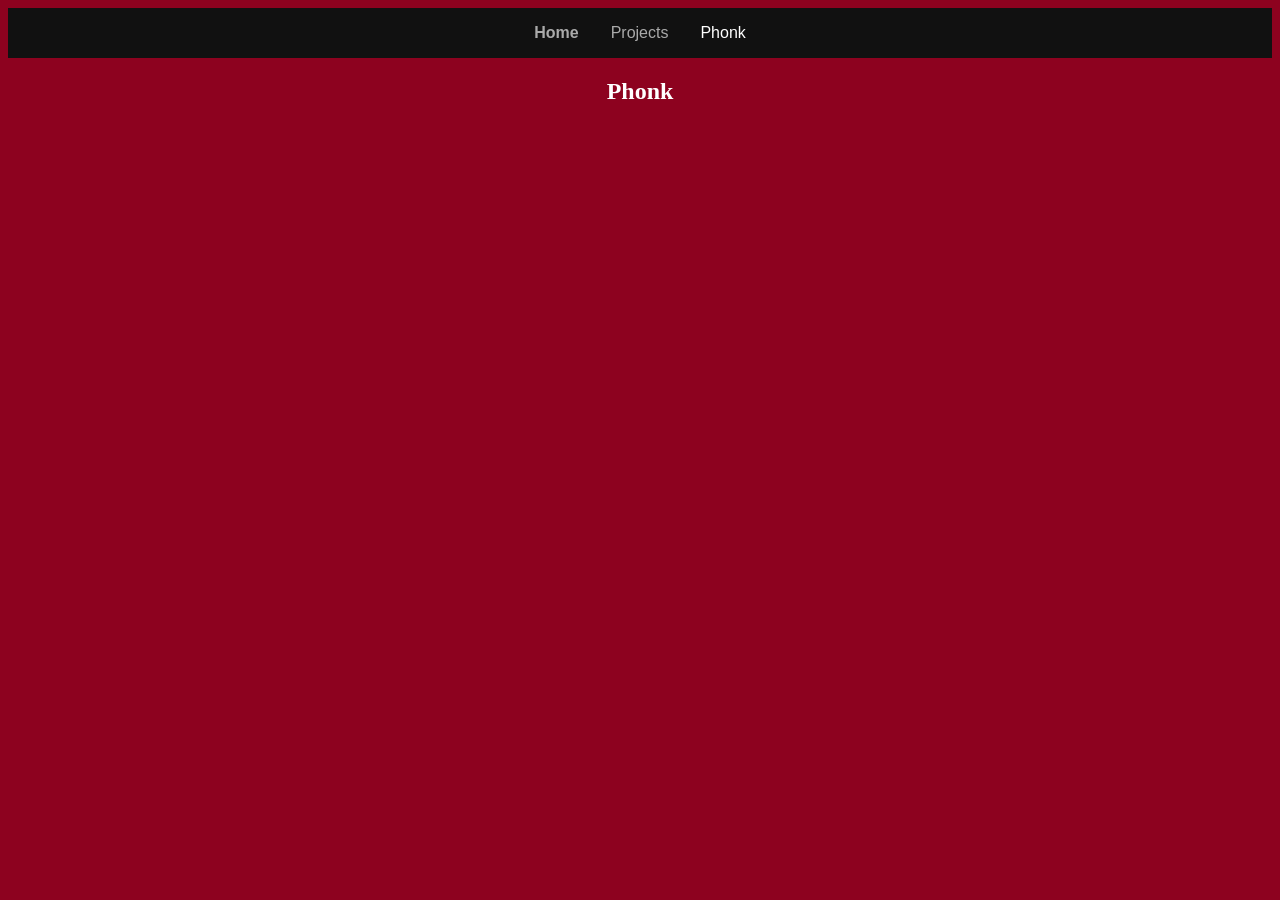
==== phonk.html @ 2d902aec "phonk.html" ====
<!DOCTYPE html>
<html lang="en">
<head>
 <link rel="stylesheet" href="style.css">
  <meta charset="UTF-8">
  <meta http-equiv="X-UA-Compatible" content="IE=edge">
  <meta name="viewport" content="width=device-width, initial-scale=1.0">
 <nav style="display: flex; justify-content: center; gap: 2rem; background: #111; padding: 1rem; font-family: sans-serif;">
  <a href="#home" style="color: #aaa; text-decoration: none; font-weight: bold;">Home</a>
  <a href="#projects" style="color: #aaa; text-decoration: none;">Projects</a>
  <a href="#phonk" style="color: #fff; text-decoration: none;">Phonk</a>
</nav>
   </head>
  <body>
    <center>
       <title>Phonk</title>
    <h2> Phonk </h2>
       <iframe width="560" height="315" src="https://www.youtube.com/embed/dMa_DDiTGKc?si=Z6mj7UN1uZ8xr7-N" title="YouTube video player" frameborder="0" allow="accelerometer; autoplay; clipboard-write; encrypted-media; gyroscope; picture-in-picture; web-share" referrerpolicy="strict-origin-when-cross-origin" allowfullscreen></iframe>
  <iframe width="560" height="315" src="https://www.youtube.com/embed/XDrykOhrb5s?si=MRWPjql3C8iInax3" title="YouTube video player" frameborder="0" allow="accelerometer; autoplay; clipboard-write; encrypted-media; gyroscope; picture-in-picture; web-share" referrerpolicy="strict-origin-when-cross-origin" allowfullscreen></iframe>
<iframe width="560" height="315" src="https://www.youtube.com/embed/Z_-vqr8xErk?si=LM6UMbBrEG8llSk2" title="YouTube video player" frameborder="0" allow="accelerometer; autoplay; clipboard-write; encrypted-media; gyroscope; picture-in-picture; web-share" referrerpolicy="strict-origin-when-cross-origin" allowfullscreen></iframe>
---- style.css ----
body {
  font-family: Sheriff;
  background: #8D021F;
  color: white;
  text-align: center;
}
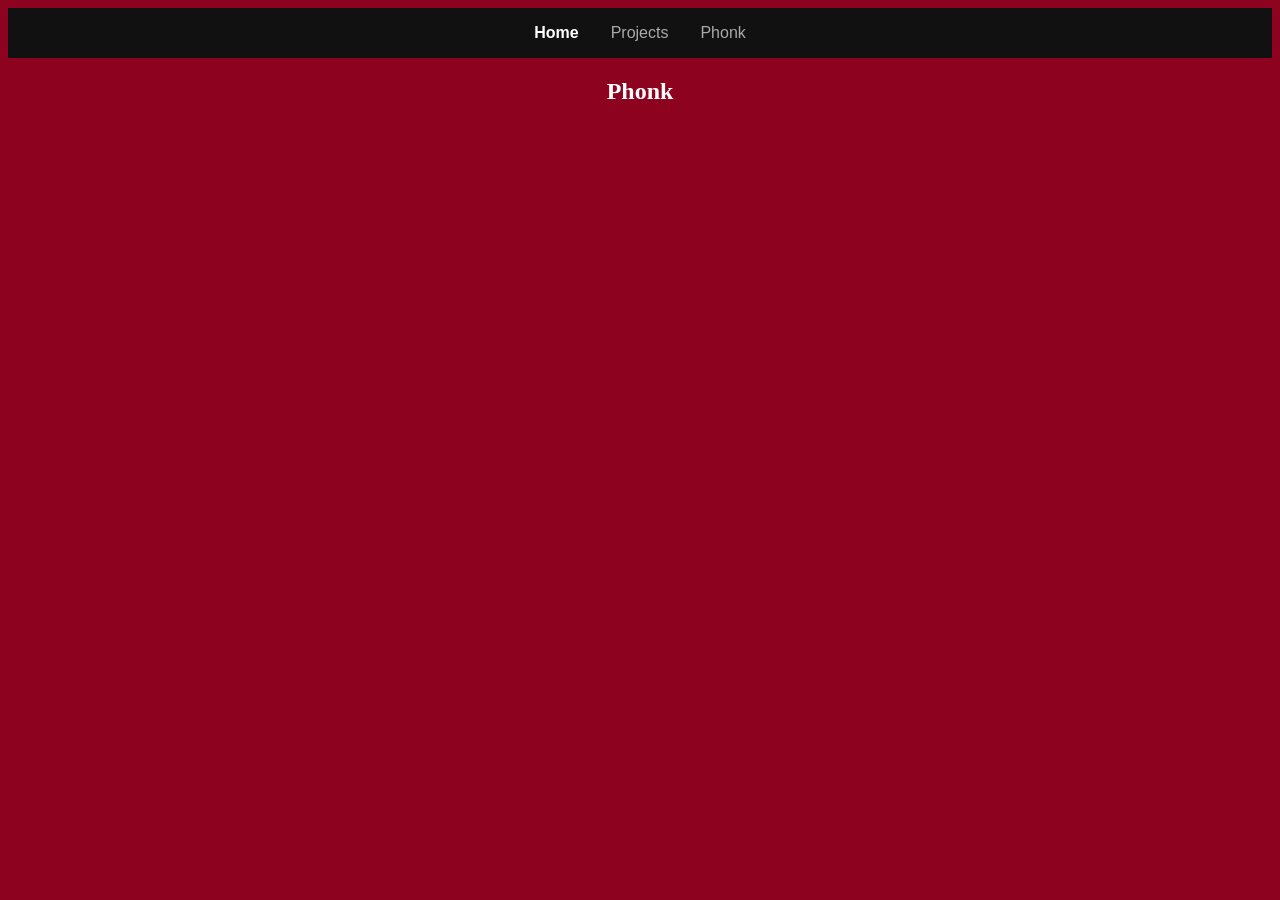
==== commit 8c8e2d33: "phonk.html" ====
--- a/phonk.html
+++ b/phonk.html
@@ -5,10 +5,10 @@
   <meta charset="UTF-8">
   <meta http-equiv="X-UA-Compatible" content="IE=edge">
   <meta name="viewport" content="width=device-width, initial-scale=1.0">
- <nav style="display: flex; justify-content: center; gap: 2rem; background: #111; padding: 1rem; font-family: sans-serif;">
-  <a href="#home" style="color: #aaa; text-decoration: none; font-weight: bold;">Home</a>
-  <a href="#projects" style="color: #aaa; text-decoration: none;">Projects</a>
-  <a href="#phonk" style="color: #fff; text-decoration: none;">Phonk</a>
+<nav style="display: flex; justify-content: center; gap: 2rem; background: #111; padding: 1rem; font-family: sans-serif;"> 
+  <li style="list-style: none;"><a href="index.html" style="color: #fff; text-decoration: none; font-weight: bold;">Home</a></li> 
+  <li style="list-style: none;"><a href="projects.html" style="color: #aaa; text-decoration: none;">Projects</a></li> 
+  <li style="list-style: none;"><a href="phonk.html" style="color: #aaa; text-decoration: none;">Phonk</a></li> 
 </nav>
    </head>
   <body>
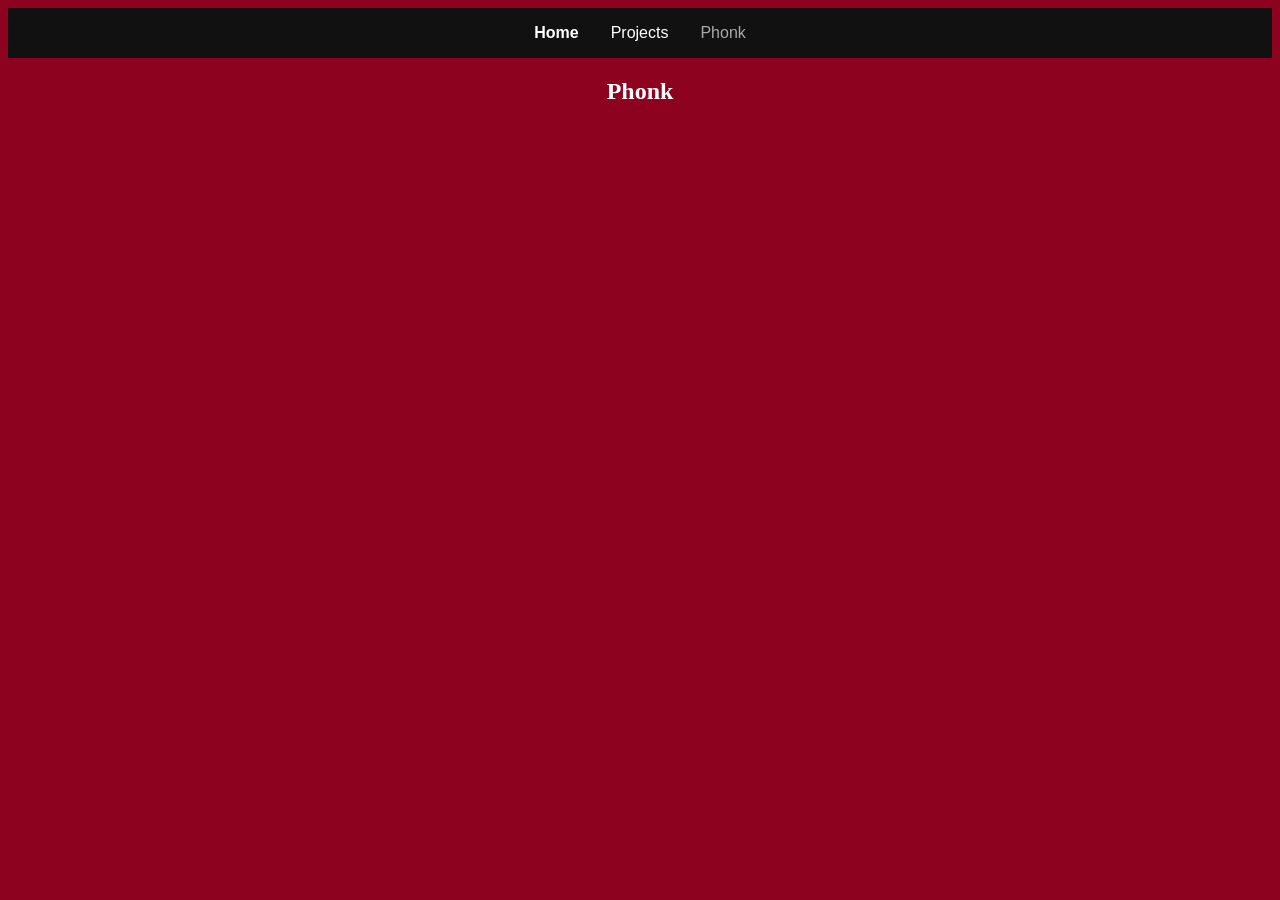
==== commit b2e7de1f: "phonk.html" ====
--- a/phonk.html
+++ b/phonk.html
@@ -7,7 +7,7 @@
   <meta name="viewport" content="width=device-width, initial-scale=1.0">
 <nav style="display: flex; justify-content: center; gap: 2rem; background: #111; padding: 1rem; font-family: sans-serif;"> 
   <li style="list-style: none;"><a href="index.html" style="color: #fff; text-decoration: none; font-weight: bold;">Home</a></li> 
-  <li style="list-style: none;"><a href="projects.html" style="color: #aaa; text-decoration: none;">Projects</a></li> 
+  <li style="list-style: none;"><a href="projects.html" style="color: #fff; text-decoration: none;">Projects</a></li> 
   <li style="list-style: none;"><a href="phonk.html" style="color: #aaa; text-decoration: none;">Phonk</a></li> 
 </nav>
    </head>
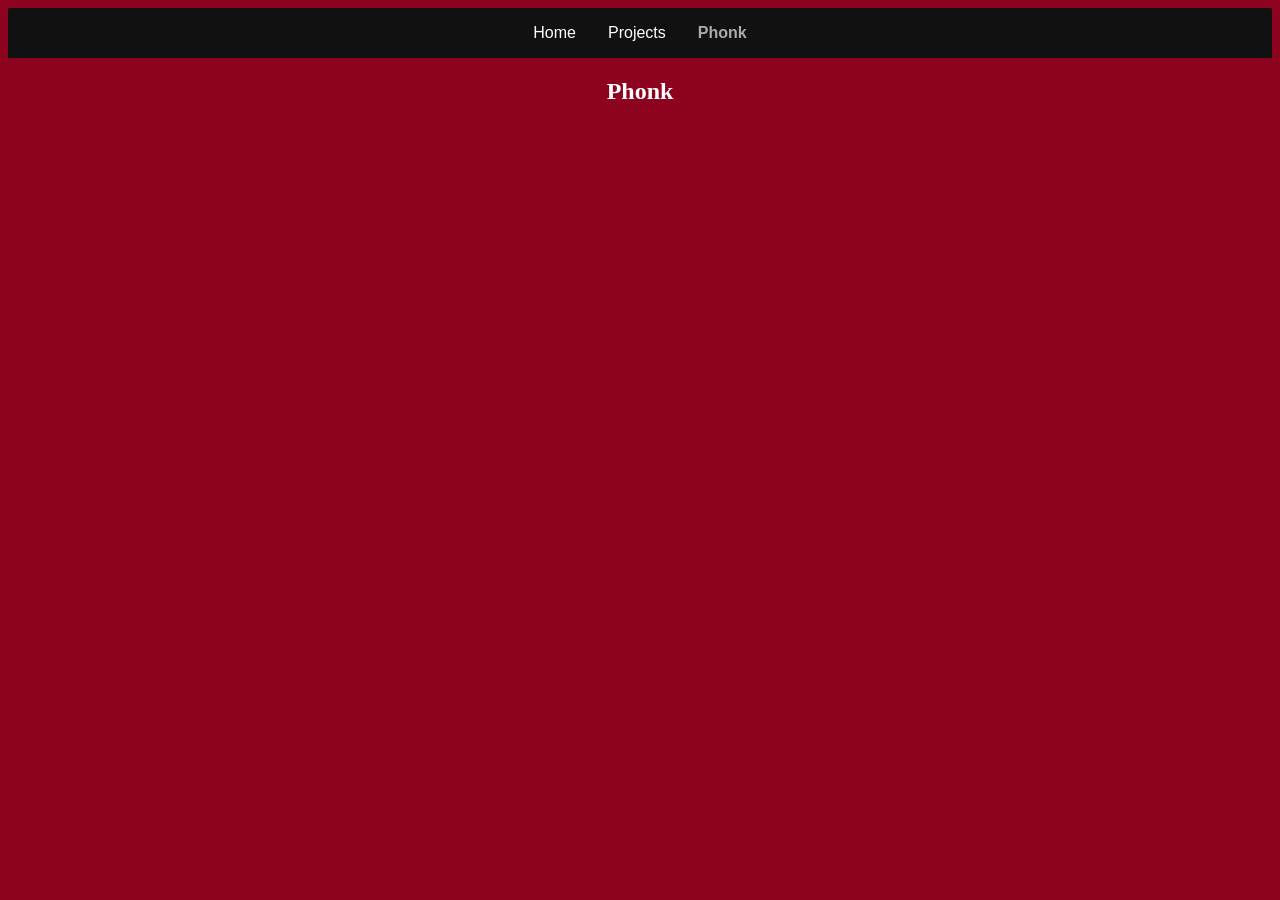
==== commit aa61c02b: "phonk.html" ====
--- a/phonk.html
+++ b/phonk.html
@@ -6,9 +6,9 @@
   <meta http-equiv="X-UA-Compatible" content="IE=edge">
   <meta name="viewport" content="width=device-width, initial-scale=1.0">
 <nav style="display: flex; justify-content: center; gap: 2rem; background: #111; padding: 1rem; font-family: sans-serif;"> 
-  <li style="list-style: none;"><a href="index.html" style="color: #fff; text-decoration: none; font-weight: bold;">Home</a></li> 
+  <li style="list-style: none;"><a href="index.html" style="color: #fff; text-decoration: none; ">Home</a></li> 
   <li style="list-style: none;"><a href="projects.html" style="color: #fff; text-decoration: none;">Projects</a></li> 
-  <li style="list-style: none;"><a href="phonk.html" style="color: #aaa; text-decoration: none;">Phonk</a></li> 
+  <li style="list-style: none;"><a href="phonk.html" style="color: #aaa; text-decoration: none; font-weight: bold;">Phonk</a></li> 
 </nav>
    </head>
   <body>
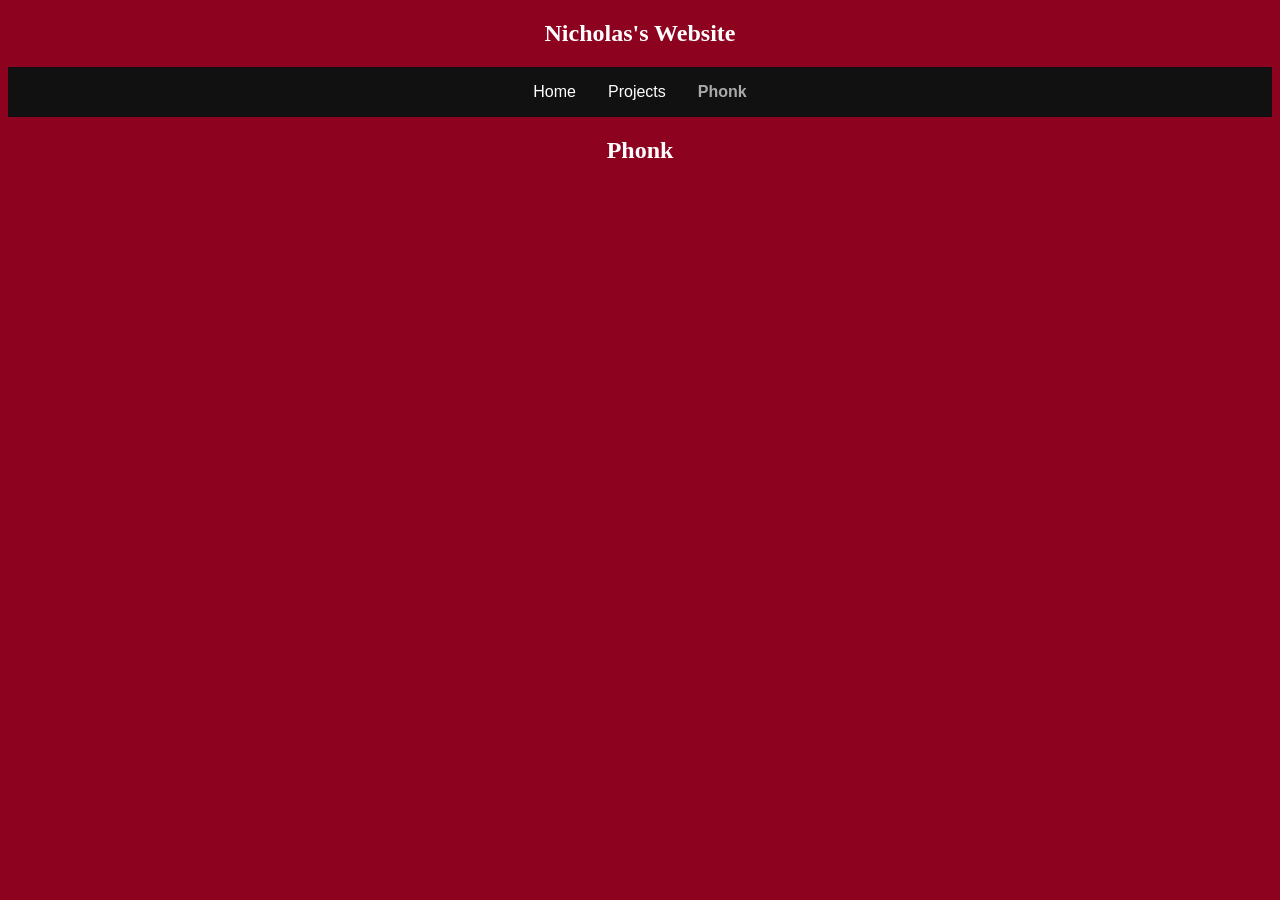
==== commit 8b33abdd: "phonk.html" ====
--- a/phonk.html
+++ b/phonk.html
@@ -5,8 +5,9 @@
   <meta charset="UTF-8">
   <meta http-equiv="X-UA-Compatible" content="IE=edge">
   <meta name="viewport" content="width=device-width, initial-scale=1.0">
+  <h2 id="projects">Nicholas's Website</h2>
 <nav style="display: flex; justify-content: center; gap: 2rem; background: #111; padding: 1rem; font-family: sans-serif;"> 
-  <li style="list-style: none;"><a href="index.html" style="color: #fff; text-decoration: none; ">Home</a></li> 
+  <li style="list-style: none;"><a href="index.html" style="color: #fff; text-decoration: none;">Home</a></li> 
   <li style="list-style: none;"><a href="projects.html" style="color: #fff; text-decoration: none;">Projects</a></li> 
   <li style="list-style: none;"><a href="phonk.html" style="color: #aaa; text-decoration: none; font-weight: bold;">Phonk</a></li> 
 </nav>
--- a/style.css
+++ b/style.css
@@ -1,5 +1,5 @@
 body {
-  font-family: Sheriff;
+  font-family: Verdana;
   background: #8D021F;
   color: white;
   text-align: center;
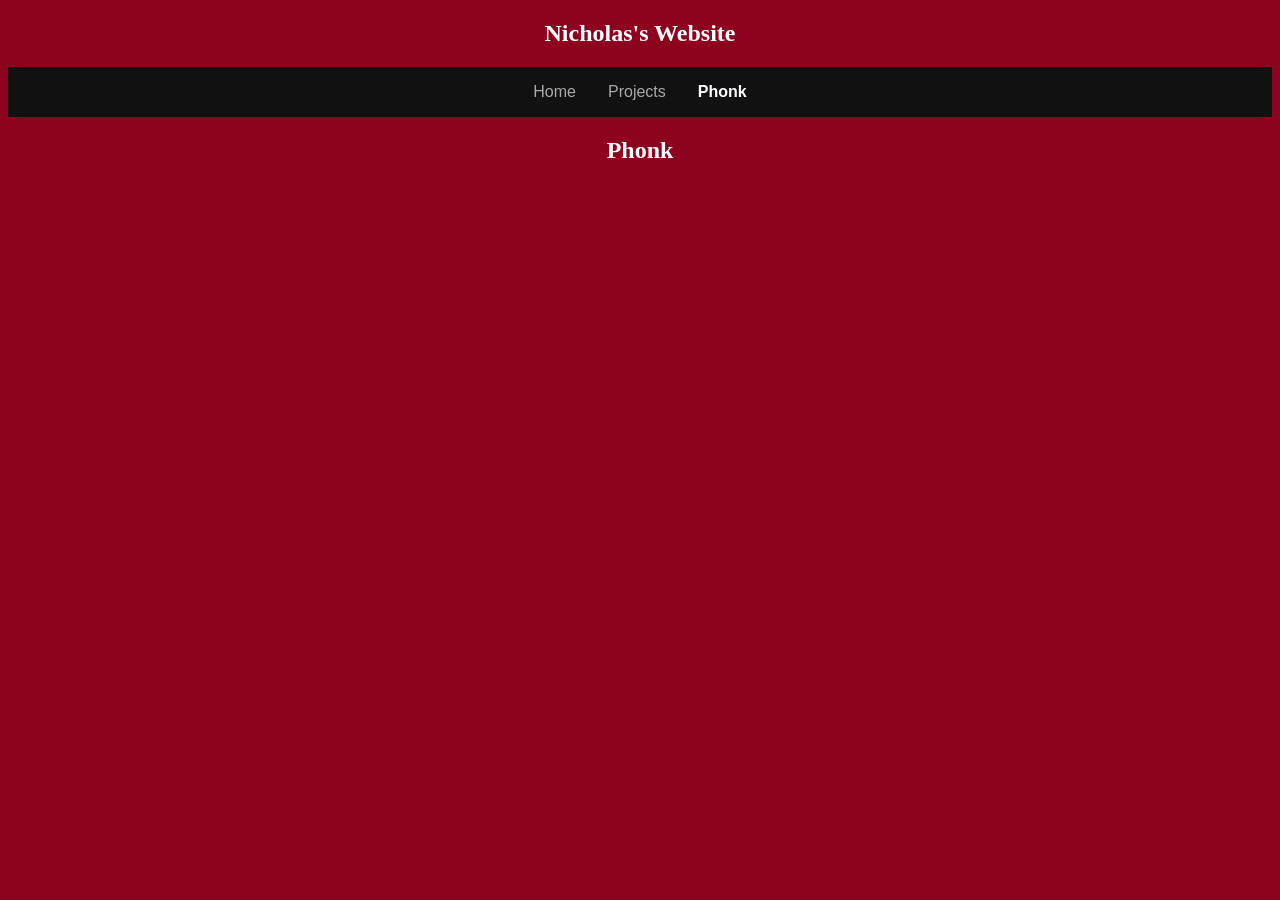
==== commit 323dac7a: "phonk.html" ====
--- a/phonk.html
+++ b/phonk.html
@@ -7,9 +7,9 @@
   <meta name="viewport" content="width=device-width, initial-scale=1.0">
   <h2 id="projects">Nicholas's Website</h2>
 <nav style="display: flex; justify-content: center; gap: 2rem; background: #111; padding: 1rem; font-family: sans-serif;"> 
-  <li style="list-style: none;"><a href="index.html" style="color: #fff; text-decoration: none;">Home</a></li> 
-  <li style="list-style: none;"><a href="projects.html" style="color: #fff; text-decoration: none;">Projects</a></li> 
-  <li style="list-style: none;"><a href="phonk.html" style="color: #aaa; text-decoration: none; font-weight: bold;">Phonk</a></li> 
+  <li style="list-style: none;"><a href="index.html" style="color: #aaa; text-decoration: none;">Home</a></li> 
+  <li style="list-style: none;"><a href="projects.html" style="color: #aaa; text-decoration: none;">Projects</a></li> 
+  <li style="list-style: none;"><a href="phonk.html" style="color: #fff; text-decoration: none; font-weight: bold;">Phonk</a></li> 
 </nav>
    </head>
   <body>
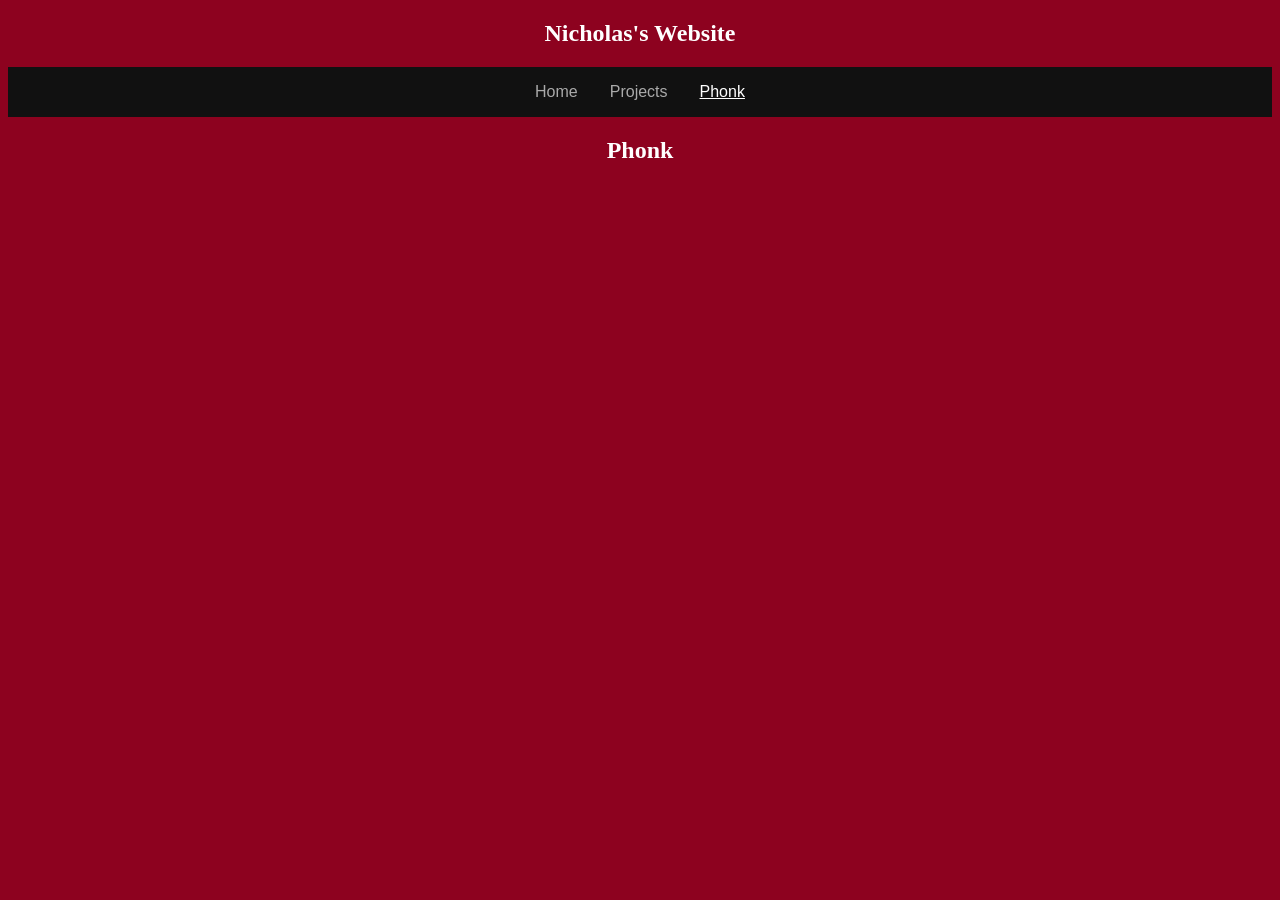
==== commit adcce121: "phonk.html" ====
--- a/phonk.html
+++ b/phonk.html
@@ -9,7 +9,7 @@
 <nav style="display: flex; justify-content: center; gap: 2rem; background: #111; padding: 1rem; font-family: sans-serif;"> 
   <li style="list-style: none;"><a href="index.html" style="color: #aaa; text-decoration: none;">Home</a></li> 
   <li style="list-style: none;"><a href="projects.html" style="color: #aaa; text-decoration: none;">Projects</a></li> 
-  <li style="list-style: none;"><a href="phonk.html" style="color: #fff; text-decoration: none; font-weight: bold;">Phonk</a></li> 
+  <li style="list-style: none;"><a href="phonk.html" style="color: #fff; text-decoration: none font-weight: bold;;">Phonk</a></li> 
 </nav>
    </head>
   <body>
